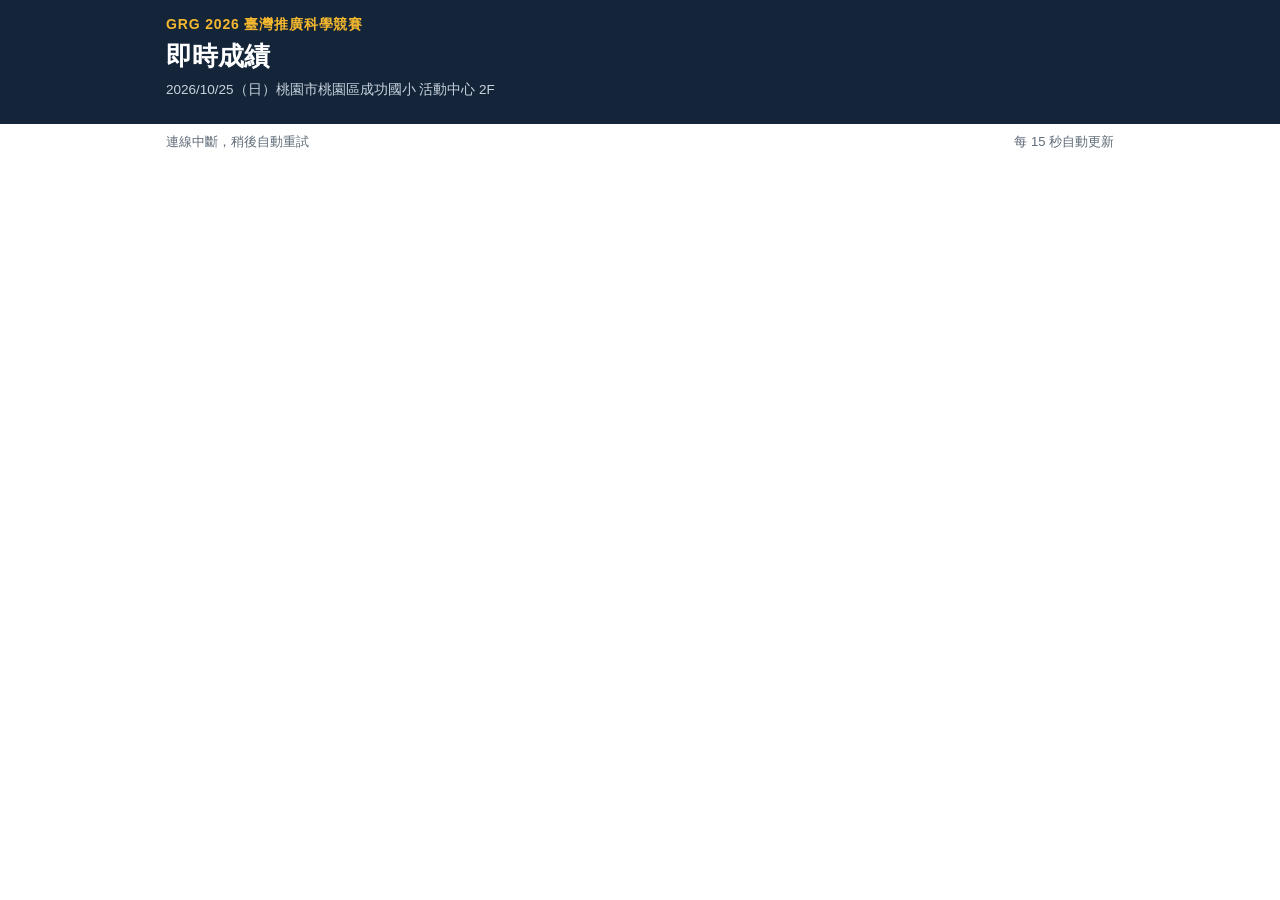
==== score/index.html @ 1fdd7158 "即時計分系統：公開成績頁、裁判計分頁、計分台＋Apps Script 後台（Score.gs）；崗位 #07/#08/#10 下午改循跡裁判 Co-Authored-By: Claude Opus 5" ====
<!doctype html>
<html lang="zh-Hant">
<head>
<meta charset="utf-8">
<meta name="viewport" content="width=device-width, initial-scale=1">
<title>GRG 2026 即時成績</title>
<link rel="stylesheet" href="score.css">
</head>
<body>
<div class="demo" id="demoNote" hidden>示範模式：資料只存在這台裝置</div>
<header class="top">
  <div class="wrap">
    <p class="kicker">GRG 2026 臺灣推廣科學競賽</p>
    <h1>即時成績</h1>
    <p class="meta">2026/10/25（日）桃園市桃園區成功國小 活動中心 2F</p>
    <nav class="tabs" id="tabs"></nav>
  </div>
</header>
<main class="wrap">
  <div class="status"><span id="updated">讀取中…</span><span>每 15 秒自動更新</span></div>
  <div id="view"></div>
</main>
<script src="../config.js"></script>
<script src="data.js"></script>
<script src="rules.js"></script>
<script src="server.js"></script>
<script src="api.js"></script>
<script src="common.js"></script>
<script>
(function () {
  const UI = window.GRG_UI, API = window.GRG_API;
  const $ = (id) => document.getElementById(id);
  const qs = new URLSearchParams(location.search);
  const tv = qs.has("tv");
  const TABS = [
    { id: "E", label: "國小自動組", sess: "am" }, { id: "J", label: "國高中自動組", sess: "am" },
    { id: "R", label: "遙控組", sess: "pm" }, { id: "L", label: "循跡賽", sess: "pm" }, { id: "M", label: "MR", sess: "pm" },
  ];
  const pm = () => { const d = new Date(); return d.getHours() * 60 + d.getMinutes() >= 12 * 60 + 30; };
  let tab = qs.get("tab") || (pm() ? "R" : "E");
  let state = {};

  if (tv) document.body.classList.add("tv");
  $("demoNote").hidden = !API.demo;

  function render() {
    $("tabs").innerHTML = TABS.map((t) => '<button type="button" class="' + (t.id === tab ? "on" : "") + '" data-tab="' + t.id + '">' + t.label + "</button>").join("");
    let h = "";
    if (tab === "E") {
      h = "<h2>場地進度</h2>" + UI.fieldsHTML(state, "EA") + UI.fieldsHTML(state, "EB").replace('class="fields"', 'class="fields" style="margin-top:8px"') +
        '<div class="grid2"><div><h2>A 組預賽積分</h2>' + UI.standingsHTML(state, "EA") + "</div><div><h2>B 組預賽積分</h2>" + UI.standingsHTML(state, "EB") + "</div></div>" +
        "<h2>決賽</h2>" + UI.finalsHTML(state, "E");
    } else if (tab === "J" || tab === "R") {
      h = "<h2>場地進度</h2>" + UI.fieldsHTML(state, tab) + "<h2>預賽積分</h2>" + UI.standingsHTML(state, tab, { unit: !tv }) + "<h2>決賽</h2>" + UI.finalsHTML(state, tab);
    } else if (tab === "L") {
      h = "<h2>循跡賽</h2>" + UI.lineHTML(state, { unit: true });
    } else {
      h = "<h2>MR</h2>" + UI.mrHTML(state, { unit: true });
    }
    $("view").innerHTML = h;
  }

  $("tabs").addEventListener("click", (e) => {
    const b = e.target.closest("[data-tab]");
    if (!b) return;
    tab = b.dataset.tab;
    history.replaceState(null, "", "?" + new URLSearchParams({ ...Object.fromEntries(qs), tab }).toString());
    render();
  });

  async function refresh() {
    try {
      const r = await API.load();
      if (r && r.ok) { state = r.state || {}; $("updated").textContent = "更新於 " + UI.hhmmss(new Date()); render(); }
      else $("updated").textContent = "讀取失敗，稍後自動重試";
    } catch (e) { $("updated").textContent = "連線中斷，稍後自動重試"; }
  }
  refresh();
  setInterval(refresh, 15000);

  // 大螢幕：在同一個時段的分頁之間輪播
  if (tv && !qs.get("tab")) setInterval(() => {
    const list = TABS.filter((t) => t.sess === (pm() ? "pm" : "am"));
    const i = list.findIndex((t) => t.id === tab);
    tab = list[(i + 1) % list.length].id;
    render();
  }, 20000);
})();
</script>
</body>
</html>
---- score/score.css ----
:root {
  --navy: #14253a; --red: #e23b32; --blue: #2f6bd8; --yellow: #f5b82e; --ink: #1d2733; --mute: #5e6b78;
  --line: #d5dbe1; --soft: #f1f3f6; --bg: #ffffff; --ok: #13775f; --okbg: #e3f5ee; --warn: #8a6200; --warnbg: #fff3d1; --err: #b42a22;
  --rbg: #fdeceb; --bbg: #e8effc;
}
* { box-sizing: border-box; }
[hidden] { display: none !important; }
body { margin: 0; background: var(--bg); color: var(--ink); font-family: "Microsoft JhengHei", "PingFang TC", "Noto Sans TC", sans-serif; line-height: 1.5; }
.wrap { max-width: 980px; margin: 0 auto; padding: 0 16px; }
h1 { font-size: 26px; margin: 2px 0 4px; }
h2 { font-size: 20px; margin: 22px 0 10px; }
h3 { font-size: 17px; margin: 18px 0 8px; }
.mute { color: var(--mute); }
.small { font-size: 13px; }
.note { color: var(--mute); font-size: 13px; margin: 6px 0 0; }

.top { background: var(--navy); color: #fff; padding: 14px 0 12px; }
.top .kicker { color: var(--yellow); font-weight: 700; margin: 0; font-size: 14px; letter-spacing: .06em; }
.top .meta { color: #c9d3de; margin: 0; font-size: 13.5px; }
.top a { color: #fff; }
.tabs { display: flex; gap: 6px; overflow-x: auto; padding: 10px 0 2px; scrollbar-width: none; }
.tabs button { flex: none; background: transparent; color: #dfe6ee; border: 1px solid #4a5d74; border-radius: 999px; padding: 6px 14px; font-weight: 700; font-size: 14.5px; }
.tabs button.on { background: var(--yellow); color: var(--navy); border-color: var(--yellow); }
.status { display: flex; justify-content: space-between; gap: 10px; flex-wrap: wrap; font-size: 13px; color: var(--mute); padding: 8px 0; }
.status .q.warn { color: var(--warn); font-weight: 700; } .status .q.ok { color: var(--ok); }

button { font: inherit; font-weight: 700; padding: 10px 18px; border-radius: 8px; border: 0; background: var(--red); color: #fff; cursor: pointer; touch-action: manipulation; }
button.ghost { background: #fff; color: var(--ink); border: 1px solid var(--line); }
button.small { padding: 6px 12px; font-size: 14px; }
button:disabled { cursor: not-allowed; opacity: .45; }
select, input { font: inherit; padding: 9px 10px; border: 1px solid var(--line); border-radius: 8px; background: #fff; width: 100%; color: var(--ink); }
.lbl { display: grid; gap: 4px; font-weight: 700; margin: 8px 0; }
.lbl.inline { font-weight: 400; }
.check { display: flex; gap: 8px; align-items: center; margin: 10px 0; }
.check input { width: 22px; height: 22px; }

.tag { display: inline-block; font-size: 12px; padding: 1px 8px; border-radius: 999px; background: var(--soft); color: var(--mute); font-weight: 700; margin-left: 4px; vertical-align: middle; }
.tag.ok { background: var(--okbg); color: var(--ok); } .tag.warn { background: var(--warnbg); color: var(--warn); } .tag.err { background: var(--rbg); color: var(--err); }
.code { font-family: Arial, sans-serif; }
.code.r { color: var(--red); } .code.b { color: var(--blue); }
.tn { font-weight: 700; }
.unit { color: var(--mute); }
.chip { display: inline-block; font-style: normal; font-size: 12px; font-weight: 700; padding: 0 6px; border-radius: 4px; color: #fff; margin-left: 3px; }
.chip.r { background: var(--red); } .chip.b { background: var(--blue); } .chip.g { background: #8a96a3; }

/* 表格 */
.tbl { width: 100%; border-collapse: collapse; font-size: 14.5px; }
.tbl th, .tbl td { border-bottom: 1px solid var(--line); padding: 7px 6px; text-align: left; vertical-align: middle; }
.tbl th { color: var(--mute); font-size: 13px; }
.tbl .num { text-align: right; font-family: Arial, sans-serif; white-space: nowrap; }
.tbl .rk { width: 44px; text-align: center; font-family: Arial, sans-serif; font-weight: 700; }
.tbl td small { white-space: nowrap; }

/* 場地進度 */
.fields { display: grid; grid-template-columns: repeat(auto-fill, minmax(210px, 1fr)); gap: 8px; }
.field { border: 1px solid var(--line); border-radius: 10px; padding: 8px 10px; }
.field.fin { background: var(--soft); }
.fh { display: flex; justify-content: space-between; align-items: baseline; gap: 8px; }
.prog { color: var(--mute); font-size: 12.5px; font-family: Arial, sans-serif; }
.fm { display: grid; gap: 2px; margin-top: 4px; font-size: 14px; }
.fm .rnd { color: var(--mute); font-size: 12.5px; }
.fm .side.red { border-left: 4px solid var(--red); padding-left: 6px; }
.fm .side.blue { border-left: 4px solid var(--blue); padding-left: 6px; }
.fm .vsx { color: var(--mute); font-size: 12px; padding-left: 10px; }
.fm.done { color: var(--ok); font-weight: 700; }
.fn { font-size: 12.5px; color: var(--mute); margin-top: 4px; }

/* 決賽 */
.finals { display: grid; grid-template-columns: repeat(auto-fit, minmax(240px, 1fr)); gap: 10px; }
.final { border: 1px solid var(--line); border-radius: 10px; padding: 10px 12px; display: grid; gap: 6px; }
.fs { padding: 6px 8px; border-radius: 6px; }
.fs.red { background: var(--rbg); } .fs.blue { background: var(--bbg); }
.fs.win { outline: 2px solid var(--yellow); font-weight: 700; }
.fs.lose { opacity: .55; }
.frow { display: flex; align-items: center; gap: 4px; }
.frow .score { font-family: Arial, sans-serif; font-weight: 700; font-size: 18px; margin-right: 6px; }

.target { font-size: 16px; margin: 6px 0; }
.target.warn { color: var(--warn); }

/* 輸入卡 */
.card { border: 1px solid var(--line); border-radius: 12px; padding: 12px; background: #fff; margin: 8px 0; }
details.match { border: 1px solid var(--line); border-radius: 12px; margin: 8px 0; background: #fff; }
details.match.done { background: #fafbfc; }
details.match > summary { list-style: none; cursor: pointer; padding: 10px 12px; display: flex; gap: 8px; align-items: center; flex-wrap: wrap; }
details.match > summary::-webkit-details-marker { display: none; }
details.match .rnd { color: var(--mute); font-size: 13.5px; min-width: 56px; }
details.match .sv { font-family: Arial, sans-serif; font-weight: 700; }
.mbody { padding: 0 12px 12px; }
.vs { display: grid; grid-template-columns: 1fr auto 1fr; gap: 8px; align-items: center; margin: 4px 0 8px; }
.vs .side { padding: 8px; border-radius: 8px; font-size: 14.5px; }
.vs .side.red { background: var(--rbg); border-left: 5px solid var(--red); }
.vs .side.blue { background: var(--bbg); border-right: 5px solid var(--blue); text-align: right; }
.vs .pts { font-family: Arial, sans-serif; font-size: 26px; font-weight: 700; }
.rd { display: grid; gap: 4px; margin: 6px 0; }
.rl { font-size: 13px; color: var(--mute); font-weight: 700; }
.opts { display: grid; grid-template-columns: 1fr 1fr; gap: 6px; }
.opts .opt:nth-child(n+3) { font-size: 13px; padding: 9px 4px; }
.opts:not(.two) { grid-template-columns: repeat(6, 1fr); }
.opts:not(.two) .opt:nth-child(1), .opts:not(.two) .opt:nth-child(2) { grid-column: span 3; }
.opts:not(.two) .opt:nth-child(n+3) { grid-column: span 2; }
.opt { background: #fff; border: 2px solid var(--line); color: var(--ink); padding: 11px 6px; }
.opt.r { border-color: #f2b8b4; } .opt.b { border-color: #b7cbf2; } .opt.g { border-color: #cfd6dd; }
.opt.r.on { background: var(--red); border-color: var(--red); color: #fff; }
.opt.b.on { background: var(--blue); border-color: var(--blue); color: #fff; }
.opt.g.on { background: #6c7884; border-color: #6c7884; color: #fff; }
.foot { display: flex; gap: 8px; align-items: center; justify-content: flex-end; margin-top: 10px; }
.foot .mute { margin-right: auto; }

.seg { display: grid; grid-template-columns: 1fr 1fr; gap: 6px; margin: 8px 0; }
.seg button { background: #fff; color: var(--ink); border: 1px solid var(--line); }
.seg button.on { background: var(--navy); color: #fff; border-color: var(--navy); }
.watch { text-align: center; font-family: Arial, sans-serif; font-size: 52px; font-weight: 700; margin: 6px 0; }
.watch.small { font-size: 36px; }
.watch small { font-size: 16px; margin-left: 4px; color: var(--mute); }
.btnrow { display: grid; grid-auto-flow: column; grid-auto-columns: 1fr; gap: 8px; }
button.big { padding: 18px 10px; font-size: 18px; }
button.go { background: var(--ok); } button.stop { background: var(--red); }
.laps { display: grid; gap: 6px; margin: 10px 0; }
.lap { display: grid; grid-template-columns: 64px 1fr 80px; gap: 8px; align-items: center; }
.eval { background: var(--soft); border-radius: 8px; padding: 8px 10px; margin: 8px 0; font-weight: 700; }
.items { display: grid; gap: 6px; margin: 8px 0; }
.item { display: grid; grid-template-columns: 1fr 48px 40px 48px; gap: 6px; align-items: center; border-bottom: 1px dashed var(--line); padding-bottom: 6px; }
.item .il { font-size: 14px; }
.item .cv { text-align: center; font-family: Arial, sans-serif; font-size: 20px; }
button.cnt { padding: 8px 0; font-size: 20px; }

.login { max-width: 420px; margin: 24px auto; display: grid; gap: 10px; }
.msg { font-weight: 700; min-height: 1.4em; margin: 0; }
.msg.ok { color: var(--ok); } .msg.err { color: var(--err); }
.slots { display: flex; flex-wrap: wrap; gap: 6px; margin: 8px 0; }
.slots button { background: #fff; color: var(--ink); border: 1px solid var(--line); }
.slots button.on { background: var(--navy); color: #fff; border-color: var(--navy); }
.banner { background: var(--warnbg); color: var(--warn); border-radius: 10px; padding: 8px 12px; margin: 8px 0; font-weight: 700; }
.banner.err { background: var(--rbg); color: var(--err); }
.demo { background: var(--warnbg); color: var(--warn); text-align: center; font-size: 13px; padding: 4px; }

#toast { position: fixed; left: 50%; bottom: 20px; transform: translate(-50%, 30px); background: var(--navy); color: #fff; padding: 10px 18px; border-radius: 10px; font-weight: 700; opacity: 0; transition: .2s; pointer-events: none; z-index: 9; max-width: 90vw; }
#toast.show { opacity: 1; transform: translate(-50%, 0); }
#toast.ok { background: var(--ok); } #toast.err { background: var(--err); }

.grid2 { display: grid; grid-template-columns: 1fr 1fr; gap: 16px; }
@media (max-width: 720px) { .grid2 { grid-template-columns: 1fr; } }

/* 大螢幕模式 ?tv=1 */
body.tv { font-size: 20px; }
body.tv .wrap { max-width: none; padding: 0 28px; }
body.tv .tbl { font-size: 20px; }
body.tv h2 { font-size: 28px; }
body.tv .fields { grid-template-columns: repeat(auto-fill, minmax(300px, 1fr)); }
body.tv .fm { font-size: 19px; }
body.tv .tabs { pointer-events: none; }

@media print {
  .top, .tabs, .status, .noprint, #toast, .demo { display: none !important; }
  body { font-size: 12pt; }
  h2 { break-before: auto; }
  .award-cat { break-inside: avoid; }
}
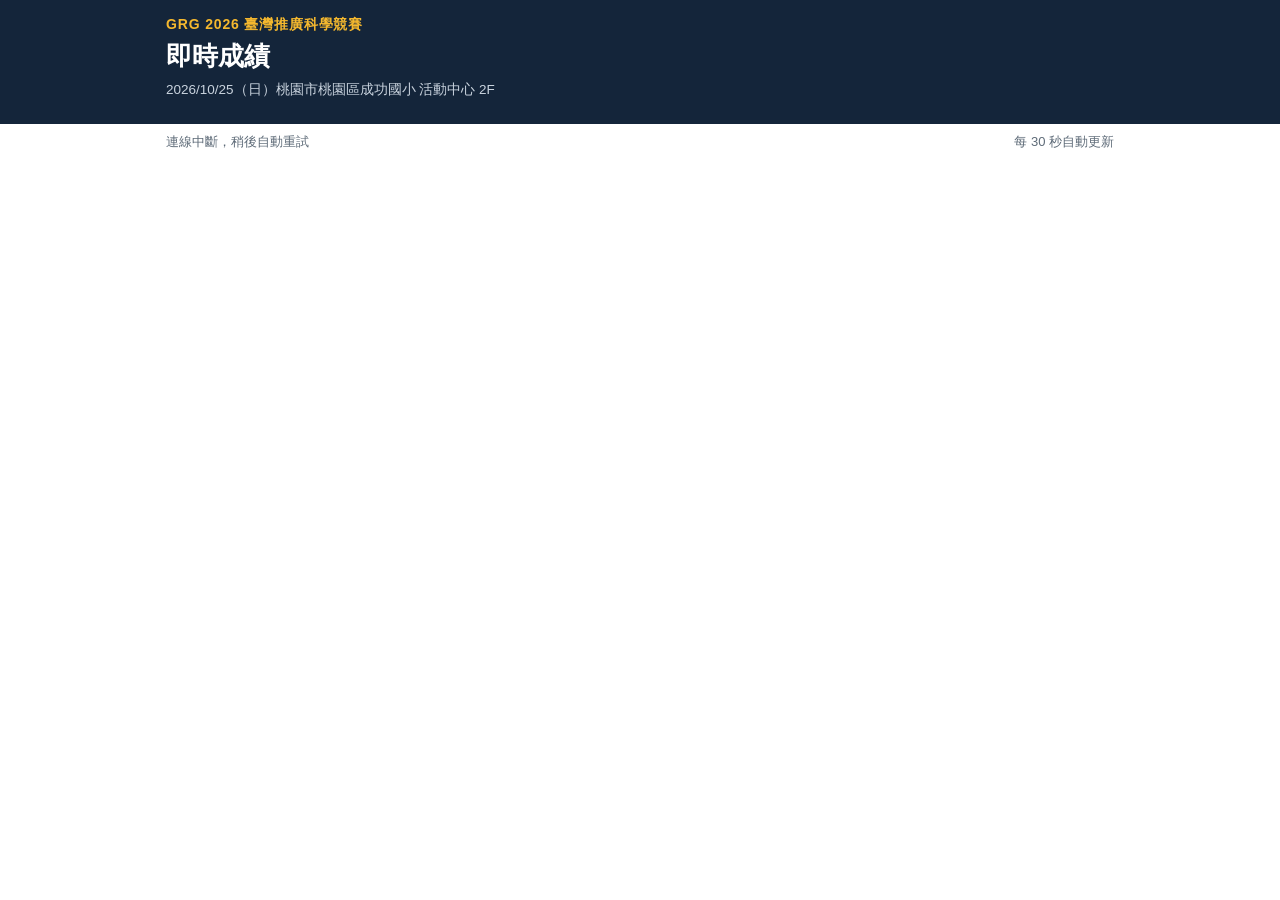
==== commit 5dedf9ca: "計分：裁判頁重新整理後空白修正；寫入排隊縮短（tryLock 28 秒、紀錄移出排隊）；公開頁 30 秒錯開更新、背景暫停 Co-Authored-By: Claude Opus 5.5 <norep" ====
--- a/score/index.html
+++ b/score/index.html
@@ -17,7 +17,7 @@
   </div>
 </header>
 <main class="wrap">
-  <div class="status"><span id="updated">讀取中…</span><span>每 15 秒自動更新</span></div>
+  <div class="status"><span id="updated">讀取中…</span><span>每 30 秒自動更新</span></div>
   <div id="view"></div>
 </main>
 <script src="../config.js"></script>
@@ -75,8 +75,10 @@
       else $("updated").textContent = "讀取失敗，稍後自動重試";
     } catch (e) { $("updated").textContent = "連線中斷，稍後自動重試"; }
   }
+  // 每 25–35 秒更新一次（錯開時間，避免大家同時連線）；螢幕關掉或切到別的分頁就暫停
   refresh();
-  setInterval(refresh, 15000);
+  (function loop() { setTimeout(async () => { if (document.visibilityState !== "hidden") await refresh(); loop(); }, 25000 + Math.random() * 10000); })();
+  document.addEventListener("visibilitychange", () => { if (document.visibilityState === "visible") refresh(); });
 
   // 大螢幕：在同一個時段的分頁之間輪播
   if (tv && !qs.get("tab")) setInterval(() => {
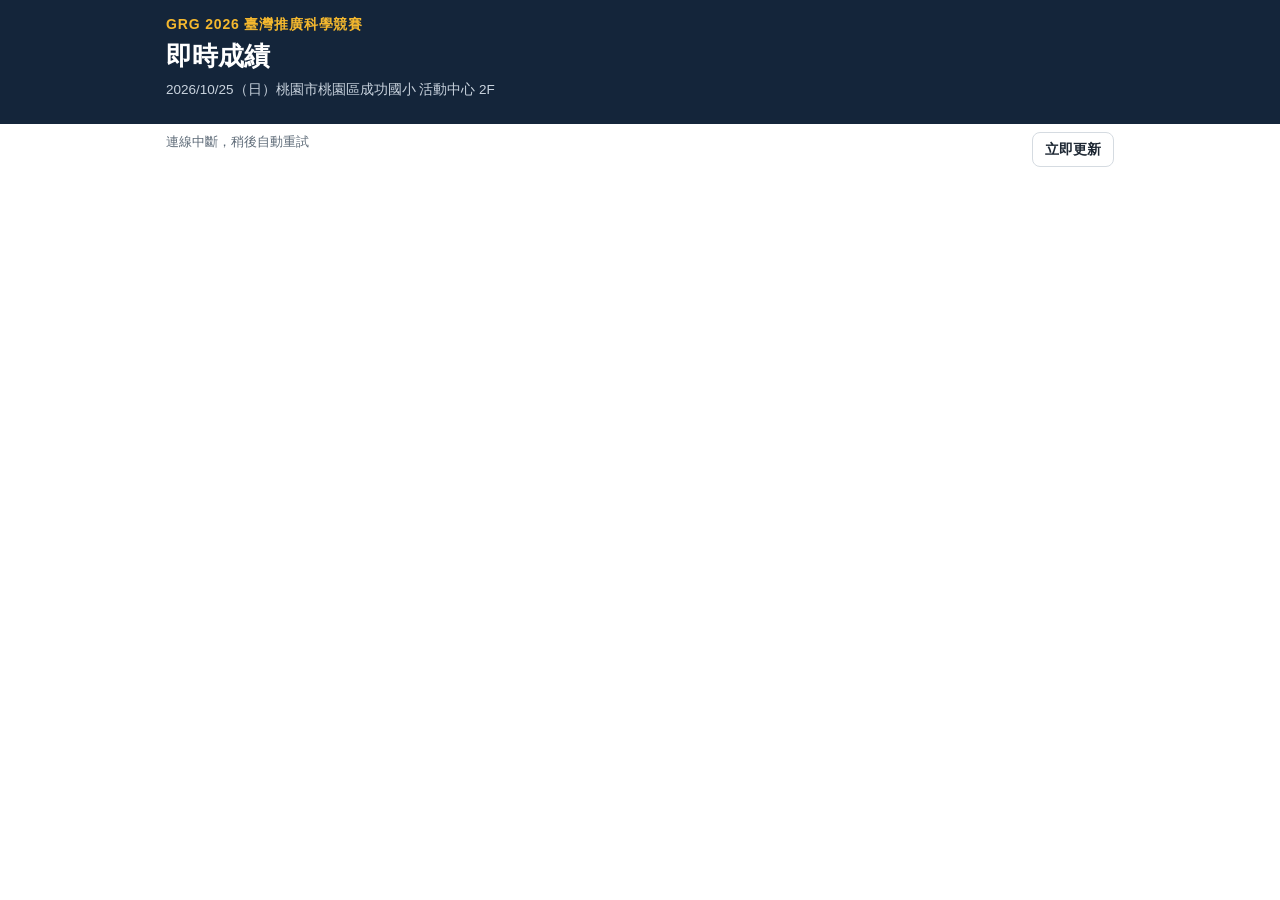
==== commit d28de2ac: "計分 UX：裁判一回合一回合輸入、雙方按「編號＋隊名」確認才送出；循跡/MR 隊伍按鈕＋隊伍確認；公開頁排名/對戰表/場地/決賽切換、找我的隊伍；示範一鍵抽籤 Co-Authored-By: Clau" ====
--- a/score/index.html
+++ b/score/index.html
@@ -17,7 +17,8 @@
   </div>
 </header>
 <main class="wrap">
-  <div class="status"><span id="updated">讀取中…</span><span>每 30 秒自動更新</span></div>
+  <div class="status"><span id="updated">讀取中…</span><button type="button" class="ghost small" id="refreshBtn">立即更新</button></div>
+  <div id="bar"></div>
   <div id="view"></div>
 </main>
 <script src="../config.js"></script>
@@ -28,63 +29,100 @@
 <script src="common.js"></script>
 <script>
 (function () {
-  const UI = window.GRG_UI, API = window.GRG_API;
+  const R = window.GRG_RULES, D = window.GRG_DATA, UI = window.GRG_UI, API = window.GRG_API;
   const $ = (id) => document.getElementById(id);
+  const esc = UI.esc;
   const qs = new URLSearchParams(location.search);
   const tv = qs.has("tv");
   const TABS = [
-    { id: "E", label: "國小自動組", sess: "am" }, { id: "J", label: "國高中自動組", sess: "am" },
-    { id: "R", label: "遙控組", sess: "pm" }, { id: "L", label: "循跡賽", sess: "pm" }, { id: "M", label: "MR", sess: "pm" },
+    { id: "E", label: "國小自動組", sess: "am", groups: ["EA", "EB"] }, { id: "J", label: "國高中自動組", sess: "am", groups: ["J"] },
+    { id: "R", label: "遙控組", sess: "pm", groups: ["R"] }, { id: "L", label: "循跡賽", sess: "pm" }, { id: "M", label: "MR", sess: "pm" },
   ];
+  const SUBS = [["rank", "即時排名"], ["sched", "對戰表"], ["field", "場地進度"], ["final", "決賽"]];
   const pm = () => { const d = new Date(); return d.getHours() * 60 + d.getMinutes() >= 12 * 60 + 30; };
-  let tab = qs.get("tab") || (pm() ? "R" : "E");
+  // 使用者的選擇（分頁、子分頁、組別、我的隊伍）記在這支手機
+  const V = Object.assign({ tab: pm() ? "R" : "E", sub: "rank", grp: "EA", me: {} }, API.store.get("grgPubView", {}));
+  if (qs.get("tab")) V.tab = qs.get("tab");
+  const saveV = () => API.store.set("grgPubView", V);
   let state = {};
 
   if (tv) document.body.classList.add("tv");
   $("demoNote").hidden = !API.demo;
+  const seg = (list, cur, attr, cls) => '<div class="seg ' + (cls || "") + '">' + list.map(([v, l]) => '<button type="button" class="' + (v === cur ? "on" : "") + '" data-' + attr + '="' + v + '">' + l + "</button>").join("") + "</div>";
+
+  function sumoView(T) {
+    const st = state, gk = T.id === "E" ? V.grp : T.groups[0];
+    const me = V.me[T.id] || "";
+    const meGk = me ? T.groups.find((g) => D.groups[g].codes.indexOf(me) >= 0) : null;
+    // 找我的隊伍
+    const opts = '<option value="">找我的隊伍（全部）</option>' + T.groups.map((g) => '<optgroup label="' + esc(D.groups[g].short) + '">' +
+      D.groups[g].codes.map((c) => '<option value="' + c + '"' + (c === me ? " selected" : "") + ">" + UI.teamText(st, c) + "</option>").join("") + "</optgroup>").join("");
+    $("bar").innerHTML = seg(SUBS, V.sub, "sub", "four") +
+      (T.id === "E" && V.sub !== "final" ? seg([["EA", "A 組"], ["EB", "B 組"]], V.grp, "grp") : "") +
+      (V.sub !== "final" ? '<select id="me" class="finder">' + opts + "</select>" : "") +
+      (me && meGk ? UI.myTeamHTML(st, meGk, me) : "");
+    const showMe = me && meGk === gk ? me : "";
+    if (V.sub === "rank") return "<h2>" + esc(D.groups[gk].name) + " 預賽積分</h2>" + UI.standingsHTML(st, gk, { unit: true, me: showMe });
+    if (V.sub === "sched") return "<h2>" + esc(D.groups[gk].name) + " 對戰表" + (showMe ? "（只看 " + esc(showMe) + "）" : "") + "</h2>" +
+      (me && meGk !== gk ? '<p class="note">你的隊伍在另一組，請切換上面的組別。</p>' : "") + UI.scheduleHTML(st, gk, { me: showMe });
+    if (V.sub === "field") return "<h2>" + esc(D.groups[gk].name) + " 各場地現在比賽</h2>" + UI.fieldsHTML(st, gk, { next: true });
+    return "<h2>" + UI.FAM_NAME[T.id] + " 決賽</h2>" + UI.finalsHTML(st, T.id);
+  }
+
+  // 大螢幕：排名＋場地＋決賽一起放
+  function tvView(T) {
+    $("bar").innerHTML = "";
+    if (!T.groups) return T.id === "L" ? "<h2>循跡賽</h2>" + UI.lineHTML(state, { unit: true }) : "<h2>MR</h2>" + UI.mrHTML(state, { unit: true });
+    const F = R.finals(D, state, T.id);
+    const started = F.SF1.red || F.SF1.rounds.length;
+    return '<div class="tvgrid">' + T.groups.map((g) => "<div><h2>" + esc(D.groups[g].name) + " 預賽積分</h2>" + UI.standingsHTML(state, g, {}) + "</div>").join("") +
+      "<div>" + (started ? "<h2>決賽</h2>" + UI.finalsHTML(state, T.id) : "") + "<h2>各場地現在比賽</h2>" + T.groups.map((g) => UI.fieldsHTML(state, g, { next: true })).join("") + "</div></div>";
+  }
 
   function render() {
-    $("tabs").innerHTML = TABS.map((t) => '<button type="button" class="' + (t.id === tab ? "on" : "") + '" data-tab="' + t.id + '">' + t.label + "</button>").join("");
-    let h = "";
-    if (tab === "E") {
-      h = "<h2>場地進度</h2>" + UI.fieldsHTML(state, "EA") + UI.fieldsHTML(state, "EB").replace('class="fields"', 'class="fields" style="margin-top:8px"') +
-        '<div class="grid2"><div><h2>A 組預賽積分</h2>' + UI.standingsHTML(state, "EA") + "</div><div><h2>B 組預賽積分</h2>" + UI.standingsHTML(state, "EB") + "</div></div>" +
-        "<h2>決賽</h2>" + UI.finalsHTML(state, "E");
-    } else if (tab === "J" || tab === "R") {
-      h = "<h2>場地進度</h2>" + UI.fieldsHTML(state, tab) + "<h2>預賽積分</h2>" + UI.standingsHTML(state, tab, { unit: !tv }) + "<h2>決賽</h2>" + UI.finalsHTML(state, tab);
-    } else if (tab === "L") {
-      h = "<h2>循跡賽</h2>" + UI.lineHTML(state, { unit: true });
-    } else {
-      h = "<h2>MR</h2>" + UI.mrHTML(state, { unit: true });
-    }
-    $("view").innerHTML = h;
+    $("tabs").innerHTML = TABS.map((t) => '<button type="button" class="' + (t.id === V.tab ? "on" : "") + '" data-tab="' + t.id + '">' + t.label + "</button>").join("");
+    const T = TABS.find((t) => t.id === V.tab) || TABS[0];
+    if (tv) { $("view").innerHTML = tvView(T); return; }
+    if (T.groups) $("view").innerHTML = sumoView(T);
+    else { $("bar").innerHTML = ""; $("view").innerHTML = T.id === "L" ? "<h2>循跡賽</h2>" + UI.lineHTML(state, { unit: true }) : "<h2>MR</h2>" + UI.mrHTML(state, { unit: true }); }
   }
 
-  $("tabs").addEventListener("click", (e) => {
-    const b = e.target.closest("[data-tab]");
+  document.body.addEventListener("click", (e) => {
+    const b = e.target.closest("button");
     if (!b) return;
-    tab = b.dataset.tab;
-    history.replaceState(null, "", "?" + new URLSearchParams({ ...Object.fromEntries(qs), tab }).toString());
-    render();
+    if (b.dataset.tab) V.tab = b.dataset.tab;
+    else if (b.dataset.sub) V.sub = b.dataset.sub;
+    else if (b.dataset.grp) V.grp = b.dataset.grp;
+    else return;
+    saveV(); render();
+  });
+  document.body.addEventListener("change", (e) => {
+    if (e.target.id !== "me") return;
+    V.me[V.tab] = e.target.value;
+    const g = V.tab === "E" && e.target.value ? (e.target.value.startsWith("EA") ? "EA" : "EB") : null;
+    if (g) V.grp = g;
+    saveV(); render();
   });
 
   async function refresh() {
     try {
       const r = await API.load();
-      if (r && r.ok) { state = r.state || {}; $("updated").textContent = "更新於 " + UI.hhmmss(new Date()); render(); }
+      if (r && r.ok) { state = r.state || {}; $("updated").textContent = "更新於 " + UI.hhmmss(new Date()); if (document.activeElement && document.activeElement.id === "me") return; render(); }
       else $("updated").textContent = "讀取失敗，稍後自動重試";
     } catch (e) { $("updated").textContent = "連線中斷，稍後自動重試"; }
   }
-  // 每 25–35 秒更新一次（錯開時間，避免大家同時連線）；螢幕關掉或切到別的分頁就暫停
+  $("refreshBtn").addEventListener("click", () => { $("updated").textContent = "更新中…"; refresh(); });
+
+  // 手機每 15–25 秒更新（錯開時間）；大螢幕每 10 秒；螢幕關掉或切到別的分頁就暫停
   refresh();
-  (function loop() { setTimeout(async () => { if (document.visibilityState !== "hidden") await refresh(); loop(); }, 25000 + Math.random() * 10000); })();
+  (function loop() { setTimeout(async () => { if (document.visibilityState !== "hidden") await refresh(); loop(); }, tv ? 10000 : 15000 + Math.random() * 10000); })();
   document.addEventListener("visibilitychange", () => { if (document.visibilityState === "visible") refresh(); });
 
-  // 大螢幕：在同一個時段的分頁之間輪播
+  // 大螢幕：在同一個時段的分頁之間輪播（網址有 tab 就固定）
   if (tv && !qs.get("tab")) setInterval(() => {
     const list = TABS.filter((t) => t.sess === (pm() ? "pm" : "am"));
-    const i = list.findIndex((t) => t.id === tab);
-    tab = list[(i + 1) % list.length].id;
+    const i = list.findIndex((t) => t.id === V.tab);
+    V.tab = list[(i + 1) % list.length].id;
     render();
   }, 20000);
 })();
--- a/score/score.css
+++ b/score/score.css
@@ -157,3 +157,82 @@
   h2 { break-before: auto; }
   .award-cat { break-inside: avoid; }
 }
+
+/* ---------- 公開頁：子分頁、找我的隊伍、對戰表 ---------- */
+.seg.four { grid-template-columns: repeat(4, 1fr); }
+.seg.four button { padding: 9px 2px; font-size: 14.5px; }
+.finder { margin: 4px 0 8px; font-weight: 700; }
+.mycard { display: grid; gap: 2px; background: #fff8e1; border: 2px solid var(--yellow); border-radius: 10px; padding: 8px 12px; margin: 4px 0 8px; font-size: 14.5px; }
+.mycard b { font-size: 16px; }
+.tbl tr.me td { background: #fff3c4; font-weight: 700; }
+.rblock { margin: 10px 0 14px; }
+.rhead { margin: 0 0 6px; font-weight: 700; color: var(--navy); border-bottom: 2px solid var(--navy); padding-bottom: 2px; }
+.mrow { border: 1px solid var(--line); border-radius: 10px; padding: 6px 10px; margin: 6px 0; }
+.mrow.live { border-color: var(--yellow); background: #fffbea; }
+.mrow.done { background: #fafbfc; }
+.mrow .mh { display: flex; justify-content: space-between; font-size: 12.5px; color: var(--mute); }
+.mrow .mt { display: grid; grid-template-columns: 1fr auto 1fr; gap: 6px; align-items: center; margin-top: 2px; }
+.mrow .tm { font-size: 14px; line-height: 1.35; }
+.mrow .tm.r { border-left: 4px solid var(--red); padding-left: 6px; }
+.mrow .tm.b { border-right: 4px solid var(--blue); padding-right: 6px; text-align: right; }
+.mrow .tm.win { font-weight: 700; }
+.mrow .tm.me { background: #fff3c4; border-radius: 4px; }
+.mrow .sc { font-family: Arial, sans-serif; font-size: 17px; white-space: nowrap; }
+.tvgrid { display: grid; grid-template-columns: repeat(auto-fit, minmax(420px, 1fr)); gap: 24px; }
+
+/* ---------- 裁判：一步一步輸入 ---------- */
+.card.now { border: 3px solid var(--navy); padding: 12px; }
+.card.now.editing { border-color: var(--yellow); }
+.nowh { display: flex; justify-content: space-between; align-items: baseline; gap: 8px; margin-bottom: 6px; }
+.nowh b { font-size: 18px; color: var(--navy); }
+.vs.big .side { display: grid; gap: 0; }
+.vs.big .side small { color: var(--mute); font-size: 12px; }
+.vs.big .side .code { font-size: 20px; }
+.vs.big .side .tn { font-size: 15px; }
+.vs.big .pts { font-size: 34px; }
+.rounds { display: grid; grid-template-columns: repeat(3, 1fr); gap: 6px; margin: 8px 0 2px; }
+.rchip { background: #fff; color: var(--mute); border: 2px dashed var(--line); padding: 6px 2px; font-weight: 400; font-size: 13px; display: grid; }
+.rchip b { font-size: 15px; color: var(--ink); }
+.rchip.cur { border: 2px solid var(--navy); color: var(--navy); }
+.rchip.set { border-style: solid; color: #fff; }
+.rchip.set b { color: #fff; }
+.rchip.set.r { background: var(--red); border-color: var(--red); }
+.rchip.set.b { background: var(--blue); border-color: var(--blue); }
+.rchip.set.g { background: #6c7884; border-color: #6c7884; }
+.rchip:disabled { opacity: 1; cursor: default; }
+.ask { font-size: 18px; font-weight: 700; margin: 12px 0 8px; text-align: center; }
+.ask.small { font-size: 15px; }
+.pick { display: grid; grid-template-columns: 1fr 1fr; gap: 10px; }
+.pick.three { grid-template-columns: repeat(3, 1fr); margin-top: 8px; }
+.opt.big { padding: 22px 6px; font-size: 20px; }
+.opt small, .confirm small { display: block; font-size: 13px; font-weight: 400; margin-top: 4px; }
+.opt.r.big { background: var(--red); color: #fff; border-color: var(--red); }
+.opt.b.big { background: var(--blue); color: #fff; border-color: var(--blue); }
+button.wide { width: 100%; margin-top: 10px; padding: 14px; }
+.confirm { padding: 20px 8px; font-size: 17px; line-height: 1.3; color: #fff; border: 0; }
+.confirm.r { background: var(--red); } .confirm.b { background: var(--blue); }
+.confirm.one { width: 100%; background: var(--ok); }
+.confirm.done { background: var(--okbg); color: var(--ok); opacity: 1; }
+.nextcall { background: var(--soft); border-radius: 10px; padding: 10px 12px; margin: 10px 0; font-size: 15px; }
+.nextcall b { display: block; color: var(--navy); }
+.nextcall .r { color: var(--red); font-weight: 700; } .nextcall .b { color: var(--blue); font-weight: 700; }
+.lrow { display: grid; grid-template-columns: 50px 1fr auto auto; gap: 6px; align-items: center; border-bottom: 1px solid var(--line); padding: 7px 0; font-size: 14px; }
+.lrow.cur { background: #fffbea; }
+.lrow .rnd { color: var(--mute); font-size: 12.5px; }
+.lrow .lt { display: grid; }
+.lrow .lt .r { color: var(--red); } .lrow .lt .b { color: var(--blue); }
+.lrow .res { text-align: right; font-family: Arial, sans-serif; }
+.lrow .res small { display: block; }
+.warn { color: var(--warn); }
+.banner.okb { background: var(--okbg); color: var(--ok); }
+.tgrid { margin: 4px 0 8px; }
+.tglabel { margin: 8px 0 4px; font-size: 13px; font-weight: 700; color: var(--mute); }
+.tbtn { display: block; width: 100%; text-align: left; background: #fff; color: var(--ink); border: 1px solid var(--line); margin: 4px 0; padding: 9px 12px; font-weight: 400; }
+.tbtn small { float: right; color: var(--mute); }
+.tbtn.full { background: var(--soft); }
+.tbtn.on { border: 2px solid var(--navy); background: #eef3fb; font-weight: 700; }
+details.match .sv .r { color: var(--red); } details.match .sv .b { color: var(--blue); }
+details.match .sv { font-family: inherit; font-weight: 400; font-size: 14px; }
+
+/* 手機：上方分頁換行，不要被切掉 */
+@media (max-width: 560px) { .tabs { flex-wrap: wrap; overflow: visible; } .tabs button { padding: 5px 11px; font-size: 14px; } }
